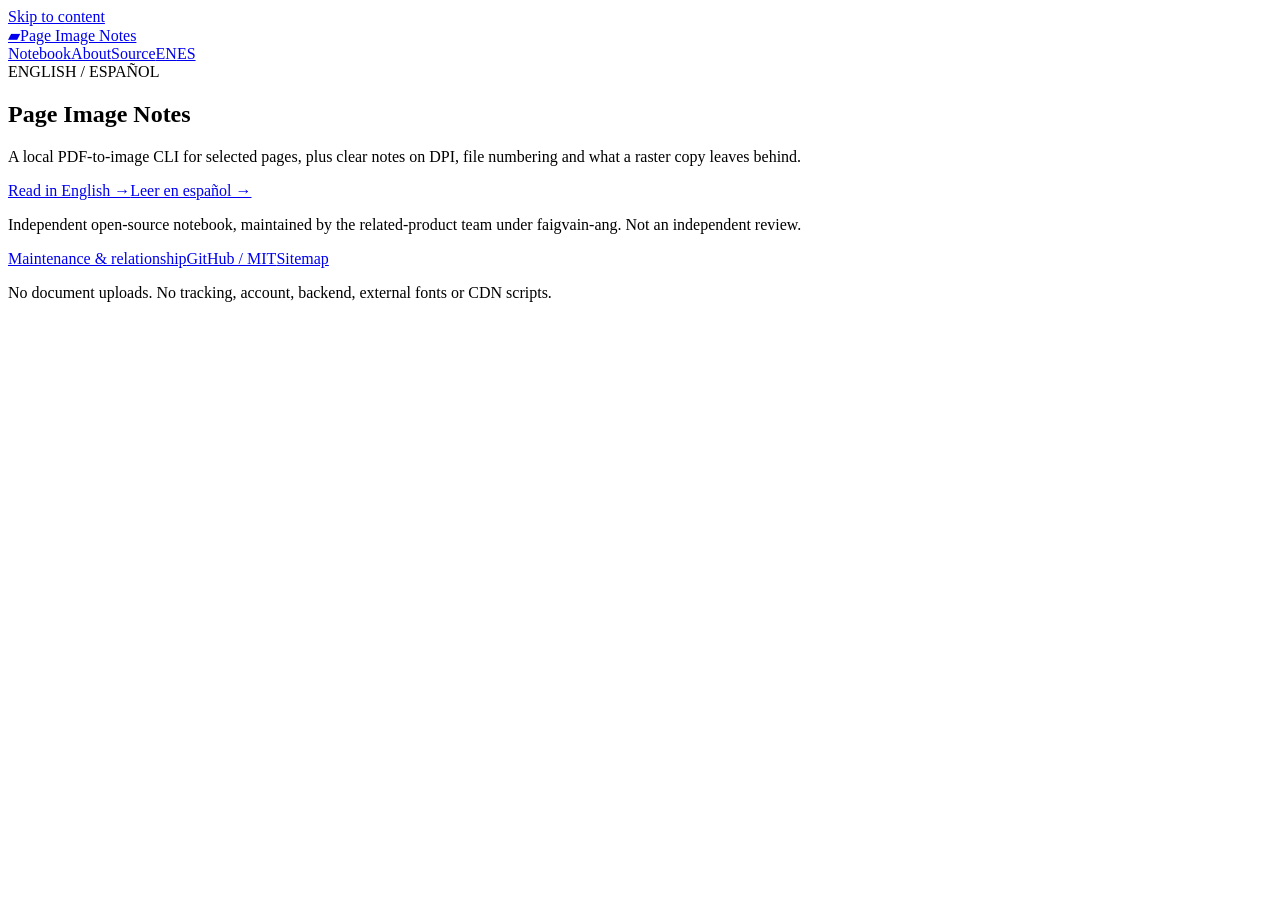
==== docs/index.html @ cdbb6cb6 "Publish local tool and bilingual educational site Co-Authored-By: Claude Code <noreply@anthropic.com" ====
<!doctype html>
<html lang="en"><head><meta charset="utf-8"><meta name="viewport" content="width=device-width,initial-scale=1">
<title>Choose your notebook language / Elija idioma · Page Image Notes</title><meta name="description" content="Practical finance and document notes in English and Spanish. Notas de finanzas y documentos en inglés y español.">
<link rel="canonical" href="https://pdf.findfindata.com/"><link rel="alternate" hreflang="en" href="https://pdf.findfindata.com/en/"><link rel="alternate" hreflang="es" href="https://pdf.findfindata.com/es/"><link rel="alternate" hreflang="x-default" href="https://pdf.findfindata.com/">
<link rel="stylesheet" href="/style.css"><meta name="theme-color" content="#164ddd"></head>
<body class="images"><a class="skip" href="#main">Skip to content</a><div class="shell">
<header><a class="brand" href="/en/"><span class="brand-mark" aria-hidden="true">▰</span>Page Image Notes</a><nav aria-label="Main navigation"><a href="/en/">Notebook</a><a href="/en/about/">About</a><a href="https://github.com/faigvain-ang/pdf-page-images">Source</a><a href="/en/" lang="en" hreflang="en" aria-current="page">EN</a><a href="/es/" lang="es" hreflang="es" >ES</a></nav></header>
<main id="main"><section class="hero"><span class="eyebrow">ENGLISH / ESPAÑOL</span><h1>Page Image Notes</h1><p class="lead">A local PDF-to-image CLI for selected pages, plus clear notes on DPI, file numbering and what a raster copy leaves behind.</p><div class="language-choice"><a href="/en/" lang="en">Read in English →</a><a href="/es/" lang="es">Leer en español →</a></div></section></main><footer><p>Independent open-source notebook, maintained by the related-product team under faigvain-ang. Not an independent review.</p><div class="footer-links"><a href="/en/about/">Maintenance & relationship</a><a href="https://github.com/faigvain-ang/pdf-page-images">GitHub / MIT</a><a href="/sitemap.xml">Sitemap</a></div><p>No document uploads. No tracking, account, backend, external fonts or CDN scripts.</p></footer></div></body></html>
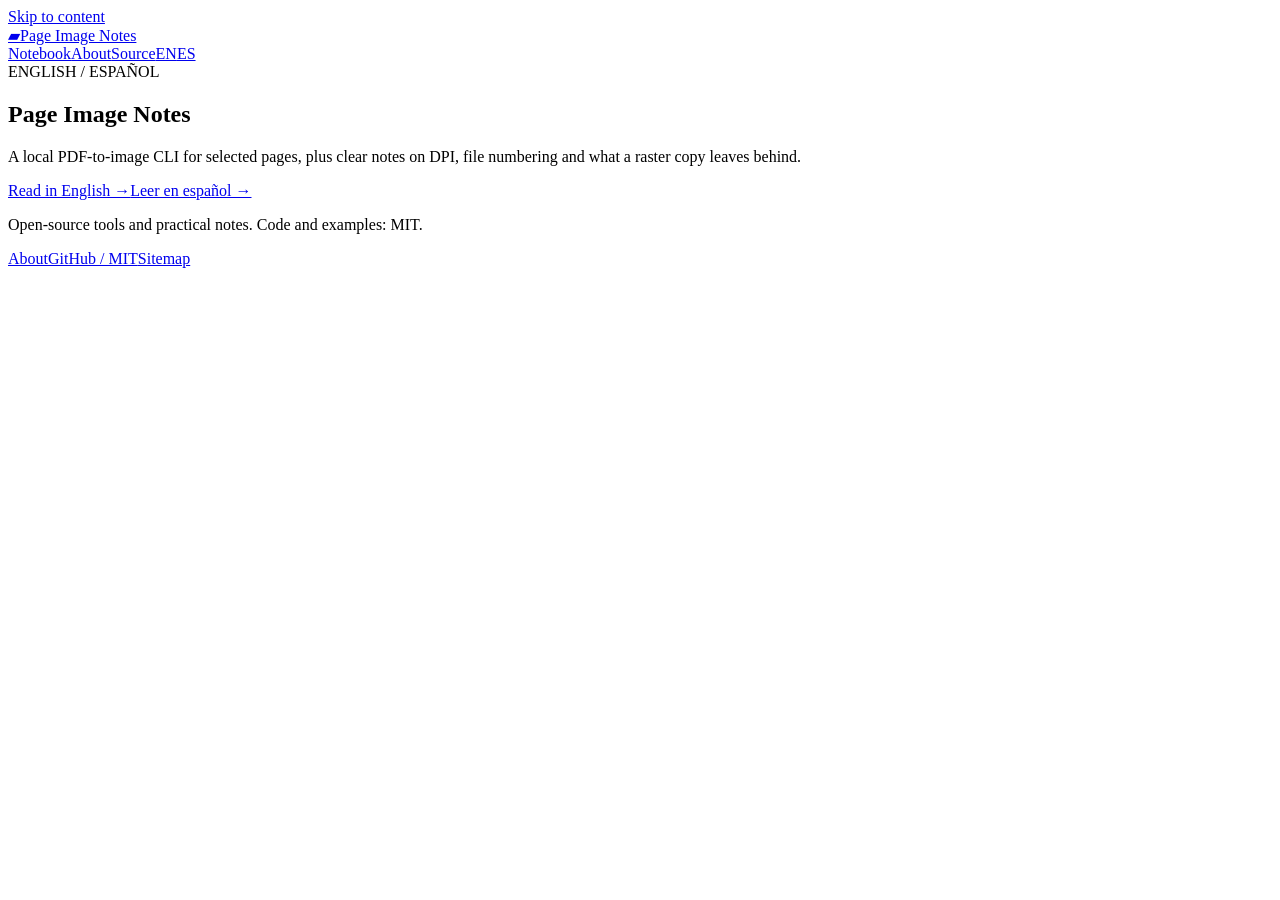
==== commit 1b180cd8: "Simplify public copy and remove editorial boilerplate Co-Authored-By: Claude Code <noreply@anthropic" ====
--- a/docs/index.html
+++ b/docs/index.html
@@ -1,8 +1,9 @@
 <!doctype html>
 <html lang="en"><head><meta charset="utf-8"><meta name="viewport" content="width=device-width,initial-scale=1">
-<title>Choose your notebook language / Elija idioma · Page Image Notes</title><meta name="description" content="Practical finance and document notes in English and Spanish. Notas de finanzas y documentos en inglés y español.">
+<title>PDF to PNG/JPEG / PDF a PNG y JPEG · Page Image Notes</title><meta name="description" content="Practical finance and document notes in English and Spanish. Notas de finanzas y documentos en inglés y español.">
 <link rel="canonical" href="https://pdf.findfindata.com/"><link rel="alternate" hreflang="en" href="https://pdf.findfindata.com/en/"><link rel="alternate" hreflang="es" href="https://pdf.findfindata.com/es/"><link rel="alternate" hreflang="x-default" href="https://pdf.findfindata.com/">
+<meta property="og:title" content="PDF to PNG/JPEG / PDF a PNG y JPEG · Page Image Notes"><meta property="og:description" content="Practical finance and document notes in English and Spanish. Notas de finanzas y documentos en inglés y español."><meta property="og:url" content="https://pdf.findfindata.com/"><meta property="og:type" content="website"><meta property="og:site_name" content="Page Image Notes"><meta property="og:locale" content="en_US"><meta property="og:locale:alternate" content="es_ES"><meta name="twitter:card" content="summary"><meta name="twitter:title" content="PDF to PNG/JPEG / PDF a PNG y JPEG · Page Image Notes"><meta name="twitter:description" content="Practical finance and document notes in English and Spanish. Notas de finanzas y documentos en inglés y español.">
 <link rel="stylesheet" href="/style.css"><meta name="theme-color" content="#164ddd"></head>
 <body class="images"><a class="skip" href="#main">Skip to content</a><div class="shell">
 <header><a class="brand" href="/en/"><span class="brand-mark" aria-hidden="true">▰</span>Page Image Notes</a><nav aria-label="Main navigation"><a href="/en/">Notebook</a><a href="/en/about/">About</a><a href="https://github.com/faigvain-ang/pdf-page-images">Source</a><a href="/en/" lang="en" hreflang="en" aria-current="page">EN</a><a href="/es/" lang="es" hreflang="es" >ES</a></nav></header>
-<main id="main"><section class="hero"><span class="eyebrow">ENGLISH / ESPAÑOL</span><h1>Page Image Notes</h1><p class="lead">A local PDF-to-image CLI for selected pages, plus clear notes on DPI, file numbering and what a raster copy leaves behind.</p><div class="language-choice"><a href="/en/" lang="en">Read in English →</a><a href="/es/" lang="es">Leer en español →</a></div></section></main><footer><p>Independent open-source notebook, maintained by the related-product team under faigvain-ang. Not an independent review.</p><div class="footer-links"><a href="/en/about/">Maintenance & relationship</a><a href="https://github.com/faigvain-ang/pdf-page-images">GitHub / MIT</a><a href="/sitemap.xml">Sitemap</a></div><p>No document uploads. No tracking, account, backend, external fonts or CDN scripts.</p></footer></div></body></html>+<main id="main"><section class="hero"><span class="eyebrow">ENGLISH / ESPAÑOL</span><h1>Page Image Notes</h1><p class="lead">A local PDF-to-image CLI for selected pages, plus clear notes on DPI, file numbering and what a raster copy leaves behind.</p><div class="language-choice"><a href="/en/" lang="en">Read in English →</a><a href="/es/" lang="es">Leer en español →</a></div></section></main><footer><p>Open-source tools and practical notes. Code and examples: MIT.</p><div class="footer-links"><a href="/en/about/">About</a><a href="https://github.com/faigvain-ang/pdf-page-images">GitHub / MIT</a><a href="/sitemap.xml">Sitemap</a></div></footer></div></body></html>
